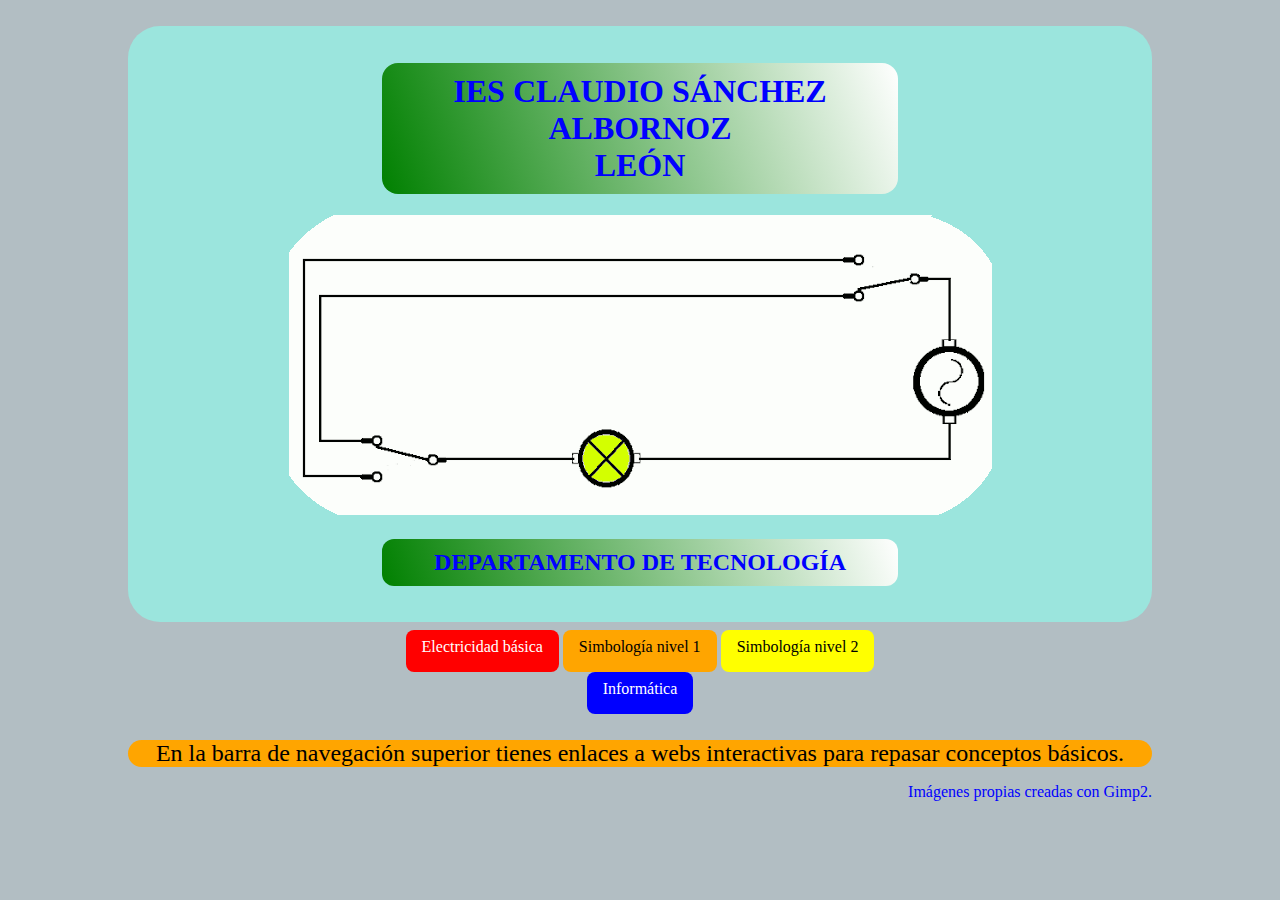
==== index.html @ 28ebab95 "Update index.html" ====
<!DOCTYPE html>
<html lang="es"> 
<html>
  <head>
      <title>TECNOLOGÍA DEL IES CLAUDIO SÁNCHEZ ALBORNOZ</title>
    <meta http-equiv="Content-Type" content="text/html; charset=CHARSET" />
    <meta http-equiv="Content-Type" content="text/html; charset=UTF-8" />
    <link type="text/css" rel="stylesheet" href="estilo.css">
  </head>
  <body>
  <main>
    <header>
    <H1>IES CLAUDIO SÁNCHEZ ALBORNOZ<BR>
     LEÓN</H1><BR>
      <picture>
  <source 
    media="(min-width: 700px)" 
    srcset="imagenes/C0.gif">
  <img src="imagenes/C1.gif">
</picture>
        <H2>DEPARTAMENTO DE TECNOLOGÍA</H2>
</header>
  <nav>
<div class="d">
Electricidad básica
 <a href="index1.html"></a>
</div>


<div class="a">
   <a href="index2.html"></a> 
Simbología nivel 1
  
</div>


<div class="b">
      Simbología nivel 2
 <a href="index4.html"></a>
</div>


<div class="c">
      Informática
 <a href="index3.html"></a>
</div>
</nav>    
<br> <br>
<article style="background-color: orange; text-align:center; font-size: 24px; text-align:center; border-radius: 2em;" >
En la barra de navegación superior tienes enlaces a webs interactivas para repasar conceptos básicos.
</article>


<footer style ="color:blue;"> <p align="right">Imágenes propias creadas con Gimp2.</p>

</footer>

  </body>
</html>
---- estilo.css ----
body{
    text-align:center;
    background-color:#b2bec3;
    margin-left:10%; 
    
margin-right:10%;
    margin-top:2%;
}
header{
text-align:center;
background-color:#9be5dd;
border-radius:2em;
padding:1em;
 
padding-top:1em; 
border-radius:2em;
color:blue;

}

H1{
   width: 50%; 
   display: inline-block;
   padding:10px; 
 
border-radius:0.5em;
 background: linear-gradient(70deg, green, white);
}
H2{
   width: 50%; 
   display: inline-block;
   padding:10px; 
 
border-radius:0.5em;
 background: linear-gradient(70deg, green, white);
 
 

animation-name: hola;
  
animation-duration: 4s;
  animation-iteration-count: infinite;
 
}



nav{
    display:inline-block;
  text-align:center;
   
 padding:0.5em; width:50%;
    
}
div.a{
    display:inline-block;
  text-align:center;
 background-color:orange;
 padding:1em;
 
padding-top:0.5em; 
border-radius:0.5em;
}
div.b{
    display:inline-block;
  text-align:center;
 background-color:yellow;
 
padding:1em; 
padding-top:0.5em; 
border-radius:0.5em;
}
div.c{
    display:inline-block;
  text-align:center;
 background-color:blue;

 color:white;
 padding:1em; 
padding-top:0.5em; 
border-radius:0.5em;
}
div.d{
    display:inline-block;
  text-align:center;
 
background-color:red;
 color:white;
 padding:1em; 
padding-top:0.5em; 
border-radius:0.5em;
}





@keyframes hola{
    0% {color: #00f;} 
   25% {color: #f80;} 
 
  50% {color: #0ff;} 
   75% {color: #f20;} 
  100% {color: #8f0;} 
}
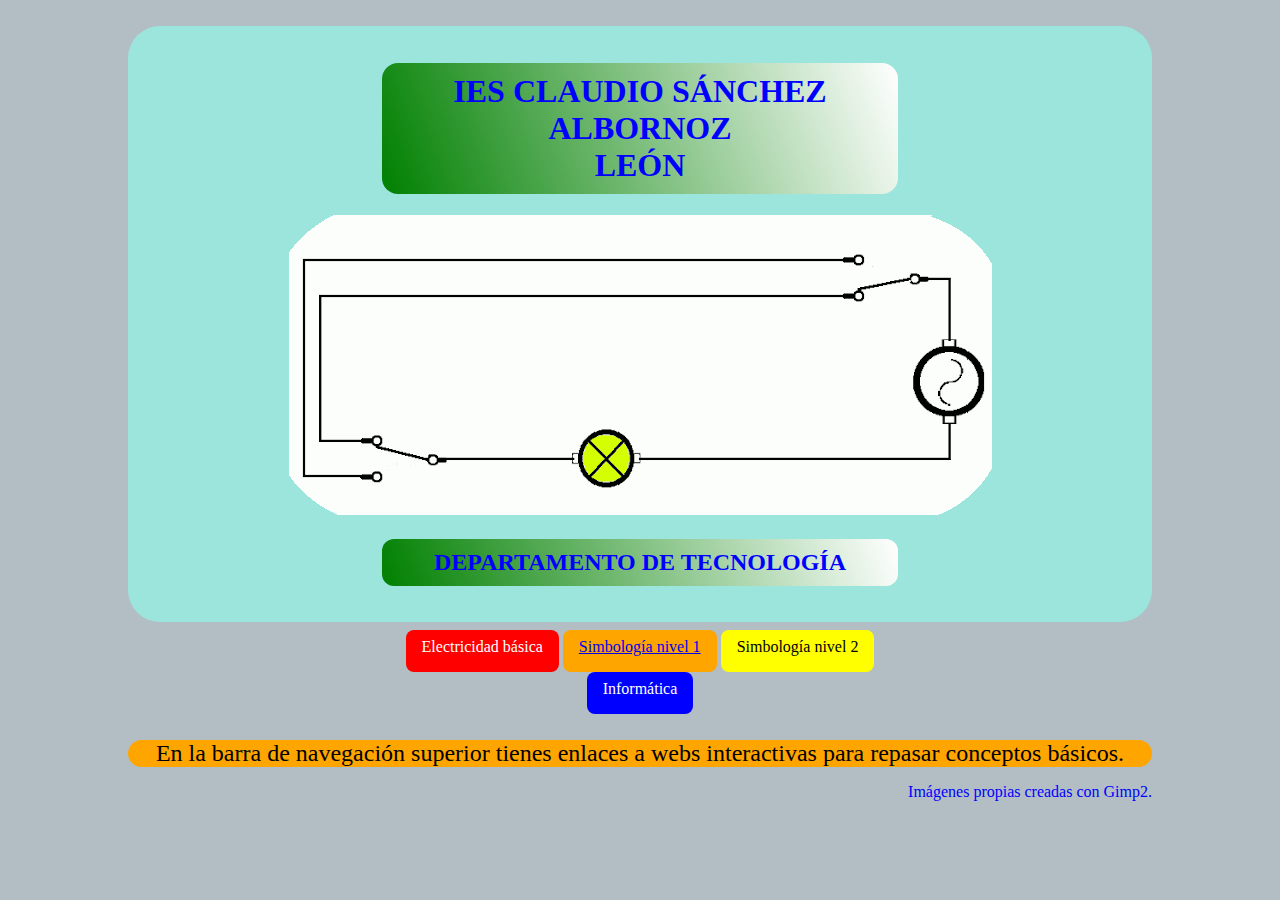
==== commit f00a492d: "Update index.html" ====
--- a/index.html
+++ b/index.html
@@ -28,8 +28,8 @@
 
 
 <div class="a">
-   <a href="index2.html"></a> 
-Simbología nivel 1
+   <a href="index2.html">Simbología nivel 1</a> 
+
   
 </div>
 
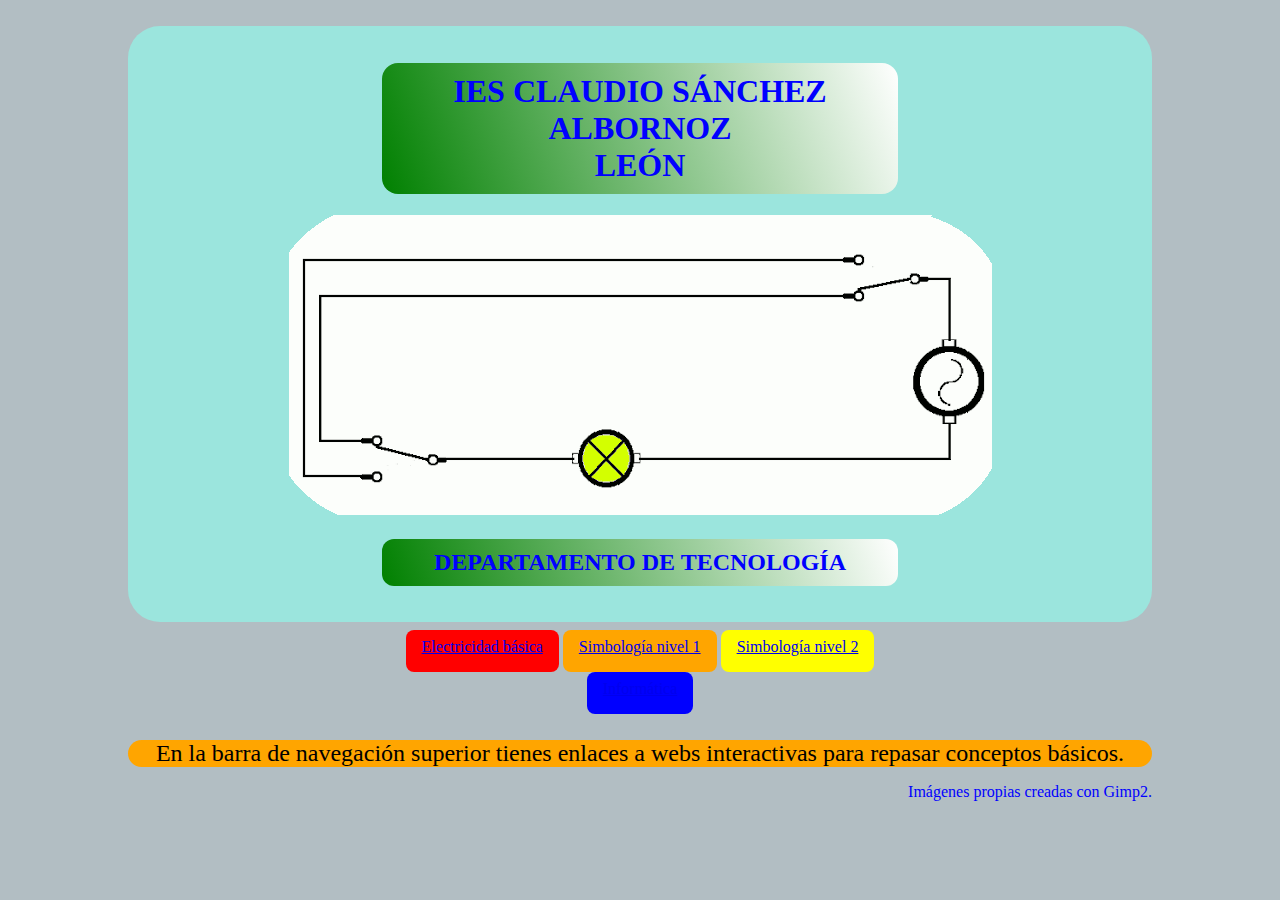
==== commit e04be1f0: "Update index.html" ====
--- a/index.html
+++ b/index.html
@@ -22,8 +22,8 @@
 </header>
   <nav>
 <div class="d">
-Electricidad básica
- <a href="index1.html"></a>
+
+ <a href="index1.html">Electricidad básica</a>
 </div>
 
 
@@ -35,14 +35,14 @@
 
 
 <div class="b">
-      Simbología nivel 2
- <a href="index4.html"></a>
+    
+ <a href="index4.html">Simbología nivel 2</a>
 </div>
 
 
 <div class="c">
-      Informática
- <a href="index3.html"></a>
+      
+ <a href="index3.html">Informática</a>
 </div>
 </nav>    
 <br> <br>
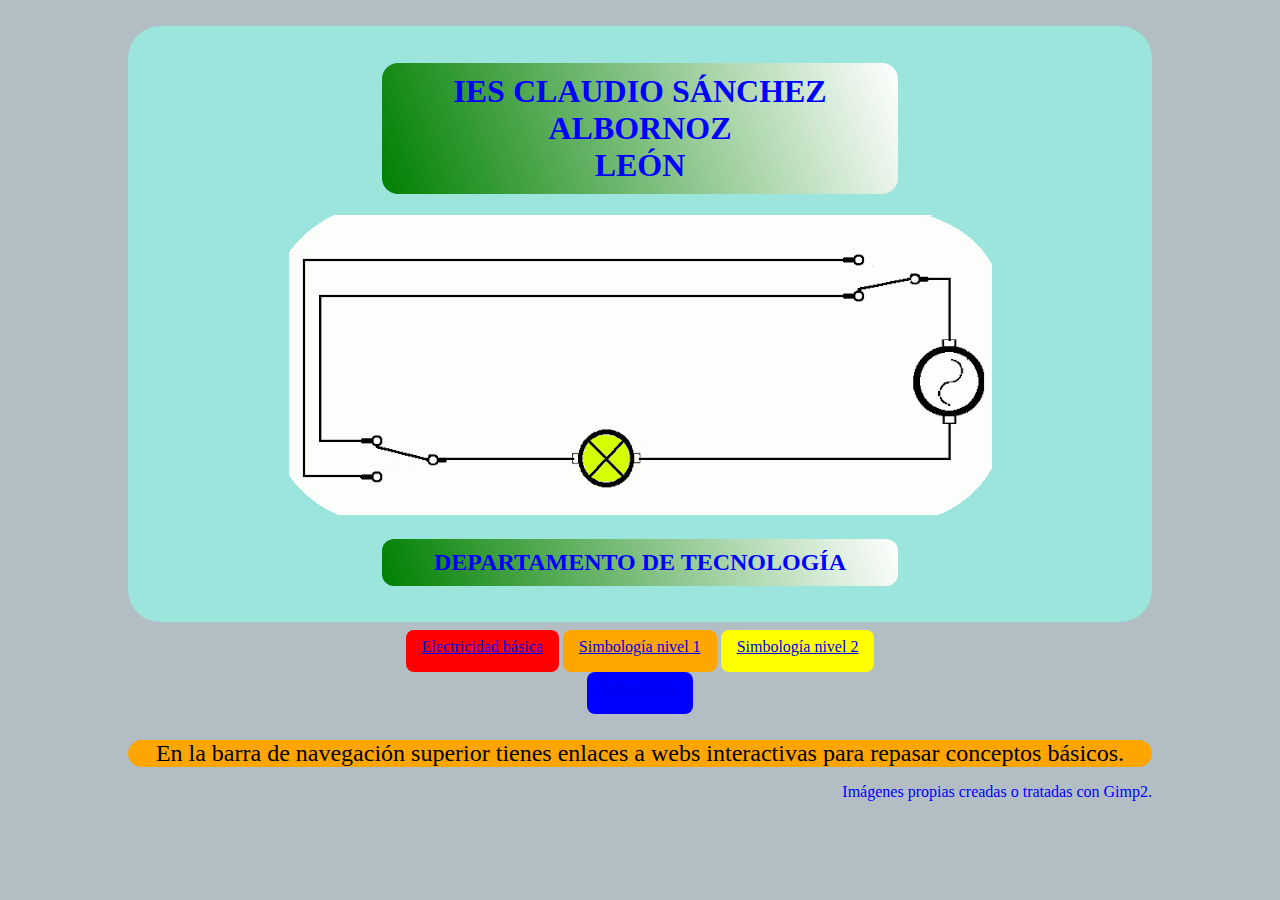
==== commit bfd816eb: "Update index.html" ====
--- a/index.html
+++ b/index.html
@@ -51,7 +51,7 @@
 </article>
 
 
-<footer style ="color:blue;"> <p align="right">Imágenes propias creadas con Gimp2.</p>
+<footer style ="color:blue;"> <p align="right">Imágenes propias creadas o tratadas con Gimp2.</p>
 
 </footer>
 
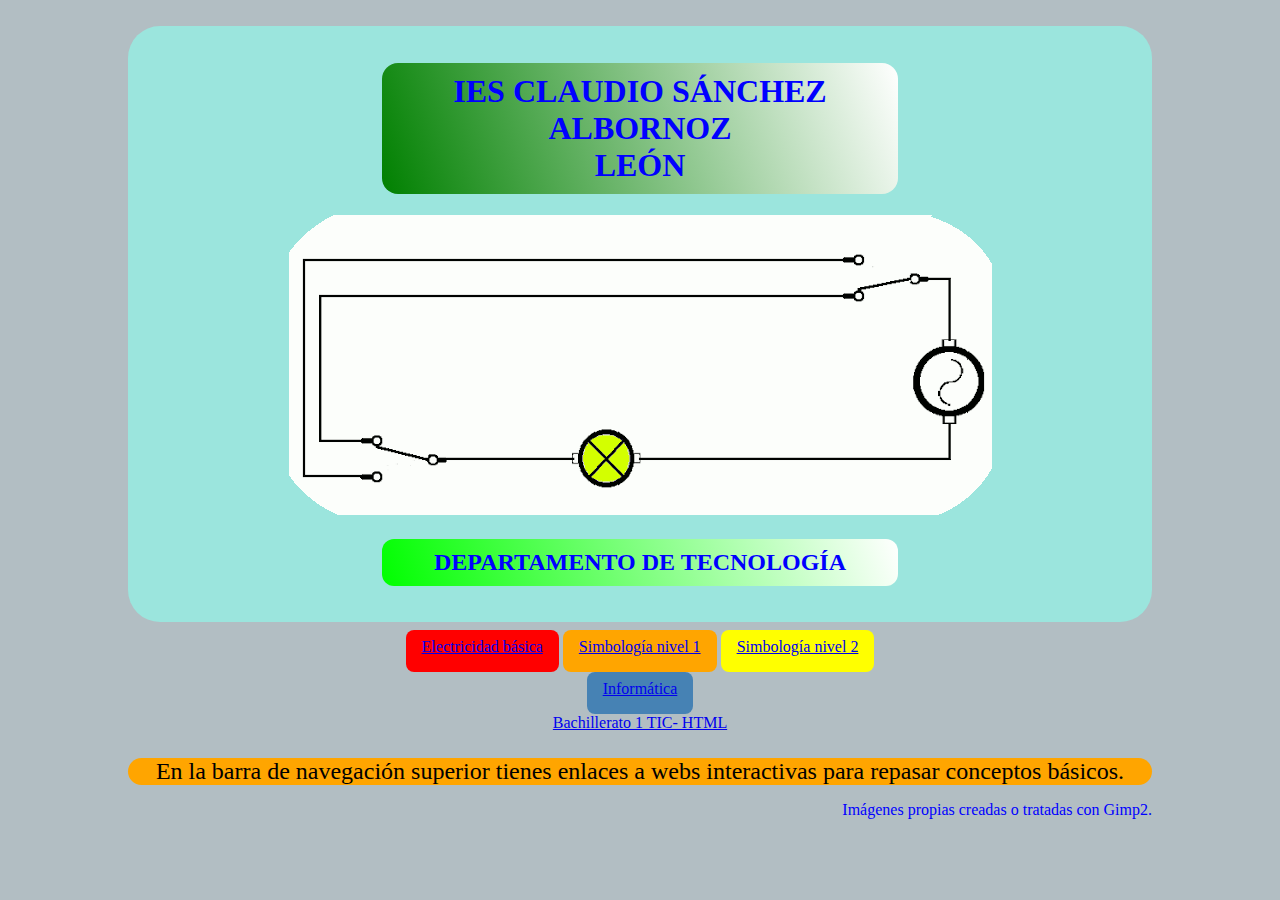
==== commit a1950cf6: "Update index.html" ====
--- a/index.html
+++ b/index.html
@@ -44,6 +44,12 @@
       
  <a href="index3.html">Informática</a>
 </div>
+<br>
+<div class="e">
+      
+ <a href="index5.html">Bachillerato 1 TIC- HTML</a>
+</div>    
+    
 </nav>    
 <br> <br>
 <article style="background-color: orange; text-align:center; font-size: 24px; text-align:center; border-radius: 2em;" >
--- a/estilo.css
+++ b/estilo.css
@@ -33,7 +33,7 @@
    padding:10px; 
  
 border-radius:0.5em;
- background: linear-gradient(70deg, green, white);
+ background: linear-gradient(70deg, lime, white);
  
  
 
@@ -74,7 +74,7 @@
 div.c{
     display:inline-block;
   text-align:center;
- background-color:blue;
+ background-color:steelblue;
 
  color:white;
  padding:1em; 
@@ -99,7 +99,6 @@
 @keyframes hola{
     0% {color: #00f;} 
    25% {color: #f80;} 
- 
   50% {color: #0ff;} 
    75% {color: #f20;} 
   100% {color: #8f0;} 
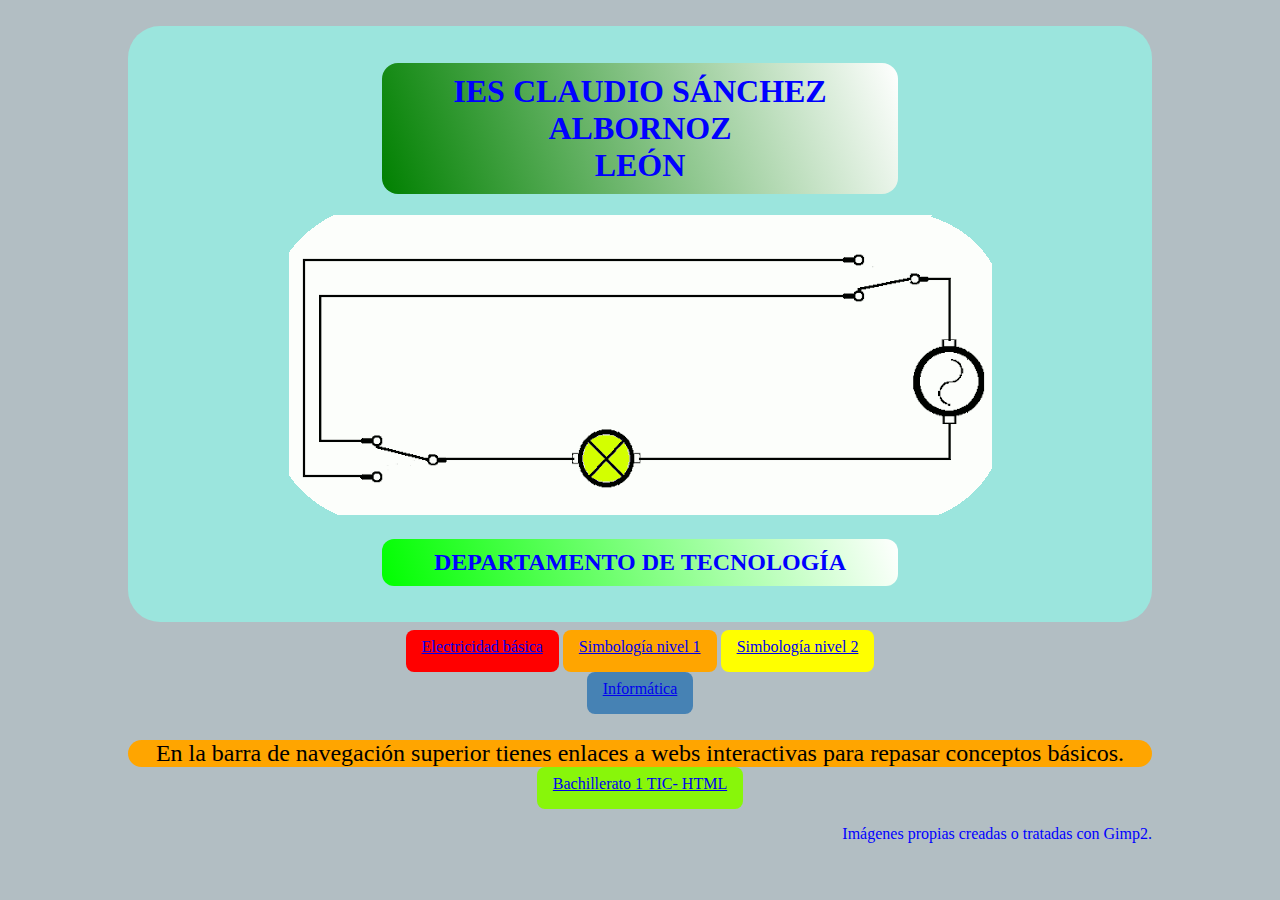
==== commit 3c54bed1: "Update index.html" ====
--- a/index.html
+++ b/index.html
@@ -45,17 +45,17 @@
  <a href="index3.html">Informática</a>
 </div>
 <br>
-<div class="e">
-      
- <a href="index5.html">Bachillerato 1 TIC- HTML</a>
-</div>    
+   
     
 </nav>    
 <br> <br>
 <article style="background-color: orange; text-align:center; font-size: 24px; text-align:center; border-radius: 2em;" >
 En la barra de navegación superior tienes enlaces a webs interactivas para repasar conceptos básicos.
 </article>
-
+<div class="e">
+      
+ <a href="index5.html">Bachillerato 1 TIC- HTML</a>
+</div> 
 
 <footer style ="color:blue;"> <p align="right">Imágenes propias creadas o tratadas con Gimp2.</p>
 
--- a/estilo.css
+++ b/estilo.css
@@ -33,32 +33,25 @@
    padding:10px; 
  
 border-radius:0.5em;
- background: linear-gradient(70deg, lime, white);
- 
- 
-
-animation-name: hola;
-  
+background: linear-gradient(70deg, lime, white);
+animation-name: hola;  
 animation-duration: 4s;
-  animation-iteration-count: infinite;
- 
+animation-iteration-count: infinite;
 }
 
 
 
 nav{
-    display:inline-block;
-  text-align:center;
-   
- padding:0.5em; width:50%;
+display:inline-block;
+text-align:center; 
+padding:0.5em; width:50%;
     
 }
 div.a{
-    display:inline-block;
-  text-align:center;
- background-color:orange;
- padding:1em;
- 
+display:inline-block;
+text-align:center;
+background-color:orange;
+padding:1em;
 padding-top:0.5em; 
 border-radius:0.5em;
 }
@@ -66,7 +59,6 @@
     display:inline-block;
   text-align:center;
  background-color:yellow;
- 
 padding:1em; 
 padding-top:0.5em; 
 border-radius:0.5em;
@@ -75,23 +67,29 @@
     display:inline-block;
   text-align:center;
  background-color:steelblue;
-
  color:white;
  padding:1em; 
 padding-top:0.5em; 
 border-radius:0.5em;
 }
 div.d{
-    display:inline-block;
-  text-align:center;
- 
+display:inline-block;
+text-align:center;
 background-color:red;
- color:white;
- padding:1em; 
+color:white;
+padding:1em; 
 padding-top:0.5em; 
 border-radius:0.5em;
 }
-
+div.e{
+display:inline-block;
+text-align:center;
+background-color:#88F60A;
+color:white;
+padding:1em; 
+padding-top:0.5em; 
+border-radius:0.5em;
+}
 
 
 
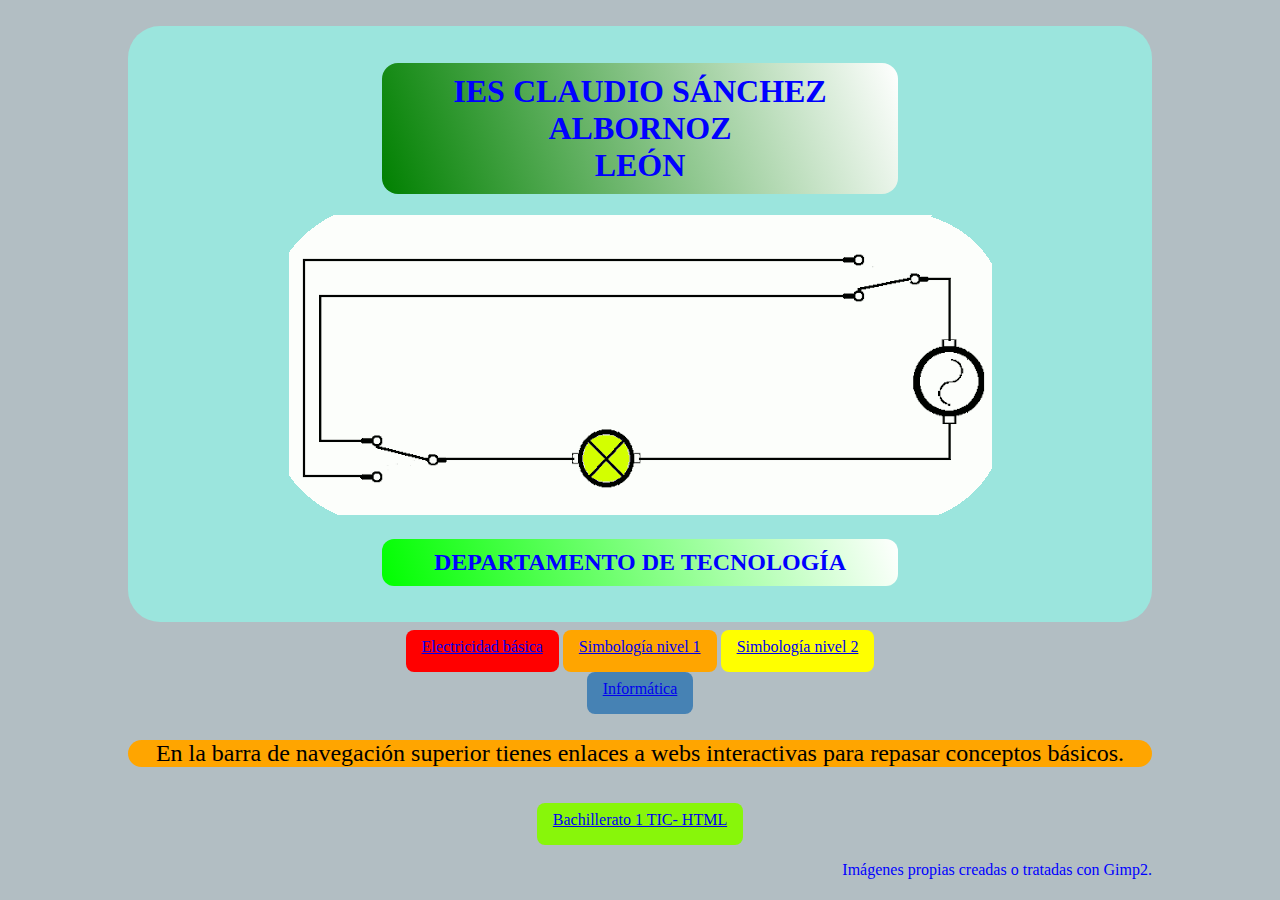
==== commit 6044ae2b: "Update index.html" ====
--- a/index.html
+++ b/index.html
@@ -52,6 +52,7 @@
 <article style="background-color: orange; text-align:center; font-size: 24px; text-align:center; border-radius: 2em;" >
 En la barra de navegación superior tienes enlaces a webs interactivas para repasar conceptos básicos.
 </article>
+    <br><br>
 <div class="e">
       
  <a href="index5.html">Bachillerato 1 TIC- HTML</a>
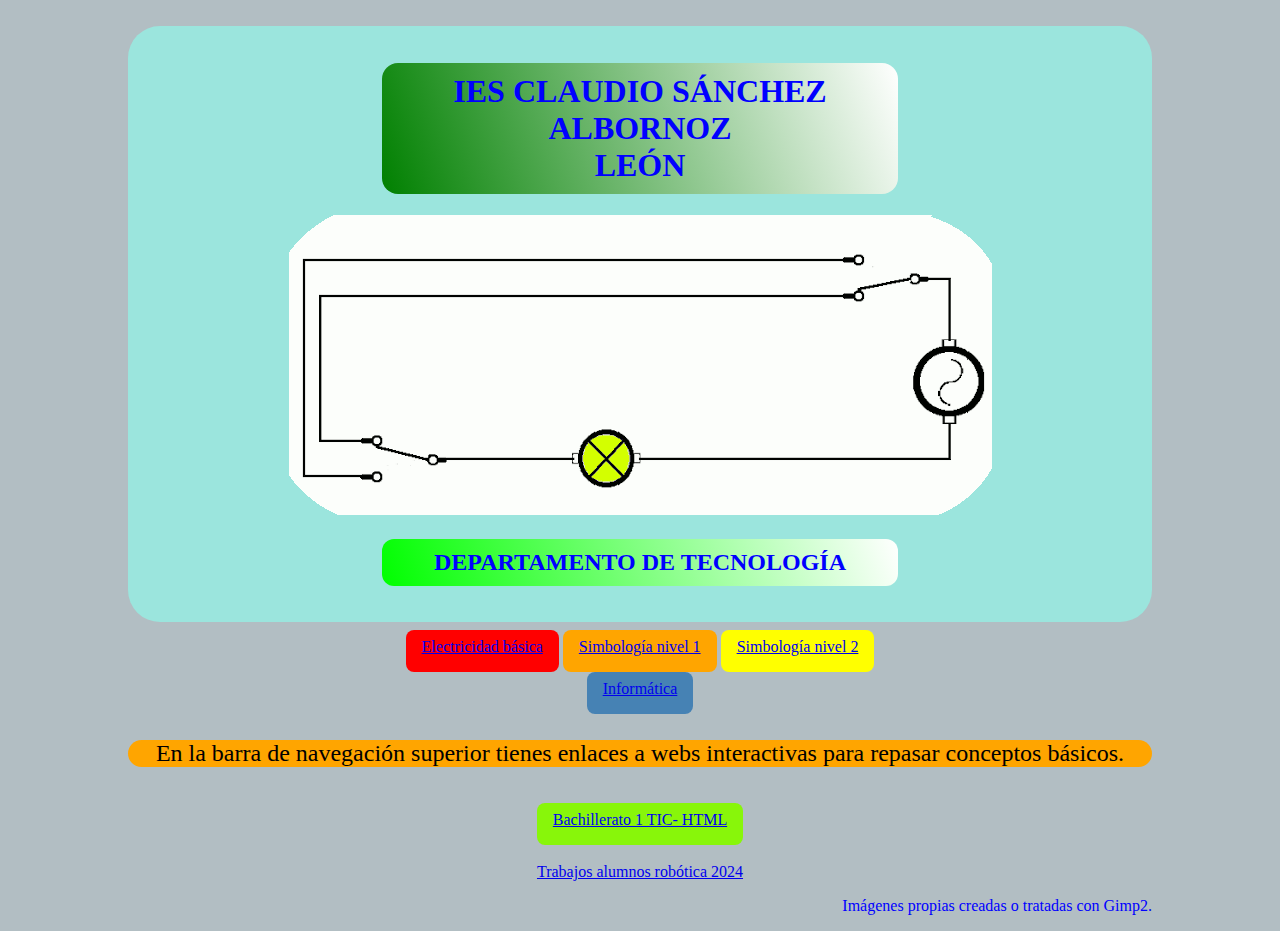
==== commit 1da7581d: "Update index.html" ====
--- a/index.html
+++ b/index.html
@@ -22,45 +22,34 @@
 </header>
   <nav>
 <div class="d">
-
  <a href="index1.html">Electricidad básica</a>
 </div>
-
-
 <div class="a">
    <a href="index2.html">Simbología nivel 1</a> 
-
-  
 </div>
-
-
-<div class="b">
-    
+<div class="b">   
  <a href="index4.html">Simbología nivel 2</a>
 </div>
-
-
-<div class="c">
-      
+<div class="c">      
  <a href="index3.html">Informática</a>
 </div>
-<br>
-   
-    
+<br>   
 </nav>    
 <br> <br>
 <article style="background-color: orange; text-align:center; font-size: 24px; text-align:center; border-radius: 2em;" >
 En la barra de navegación superior tienes enlaces a webs interactivas para repasar conceptos básicos.
 </article>
     <br><br>
-<div class="e">
-      
+<div class="e">  
  <a href="index5.html">Bachillerato 1 TIC- HTML</a>
 </div> 
-
+     <br><br>
+<div class="f">  
+ <a href="index6.html">Trabajos alumnos robótica 2024</a>
+</div> 
+    
 <footer style ="color:blue;"> <p align="right">Imágenes propias creadas o tratadas con Gimp2.</p>
-
 </footer>
 
-  </body>
+ </body>
 </html>
